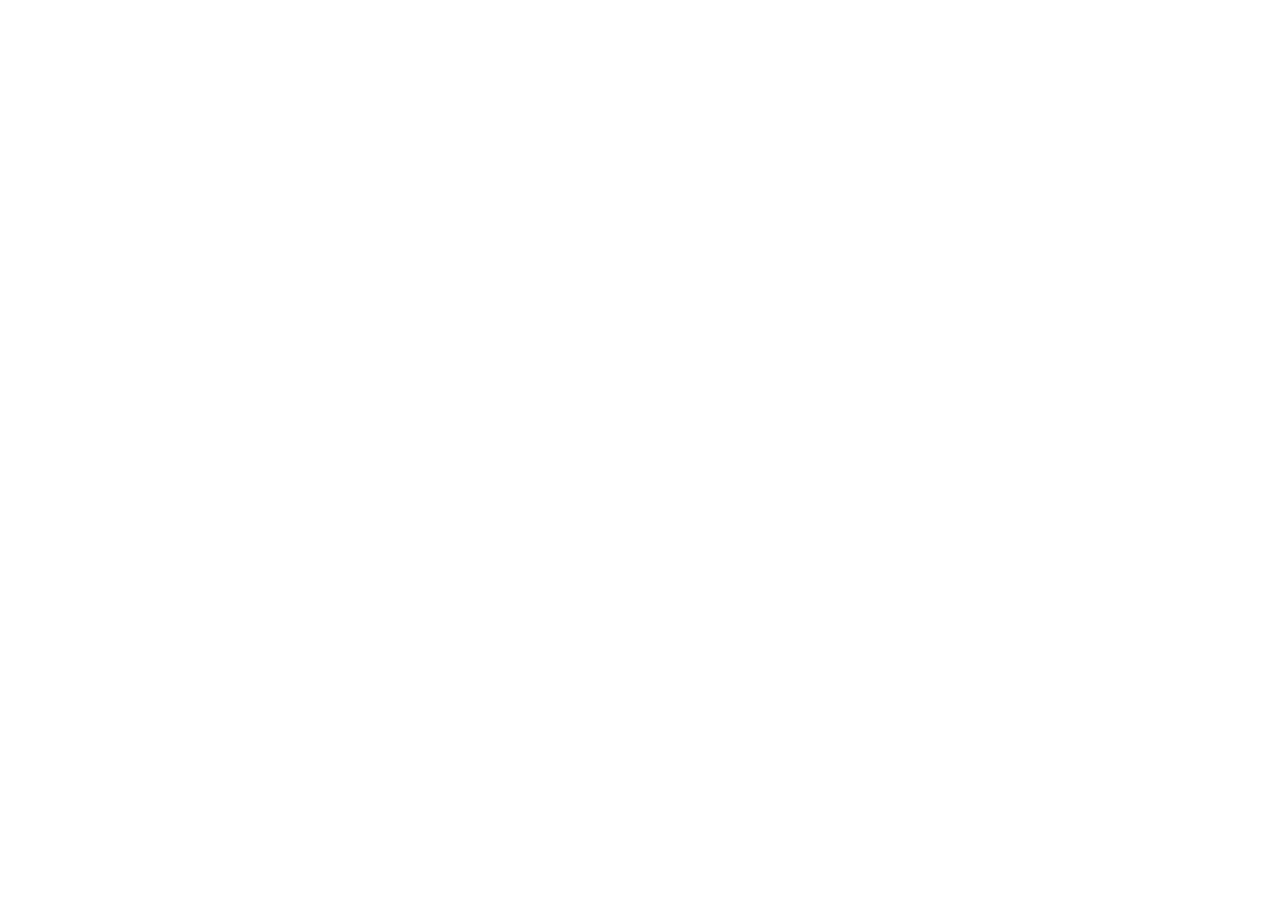
==== components/button-set.html @ 4a8bb88e "feat: add profile page with inline styles" ====
<!DOCTYPE html>
<html lang="en">
<head>
    <meta charset="UTF-8">
    <meta name="viewport" content="width=device-width, initial-scale=1.0">
    <title>Button Set</title>
</head>
<body>
    
</body>
</html>
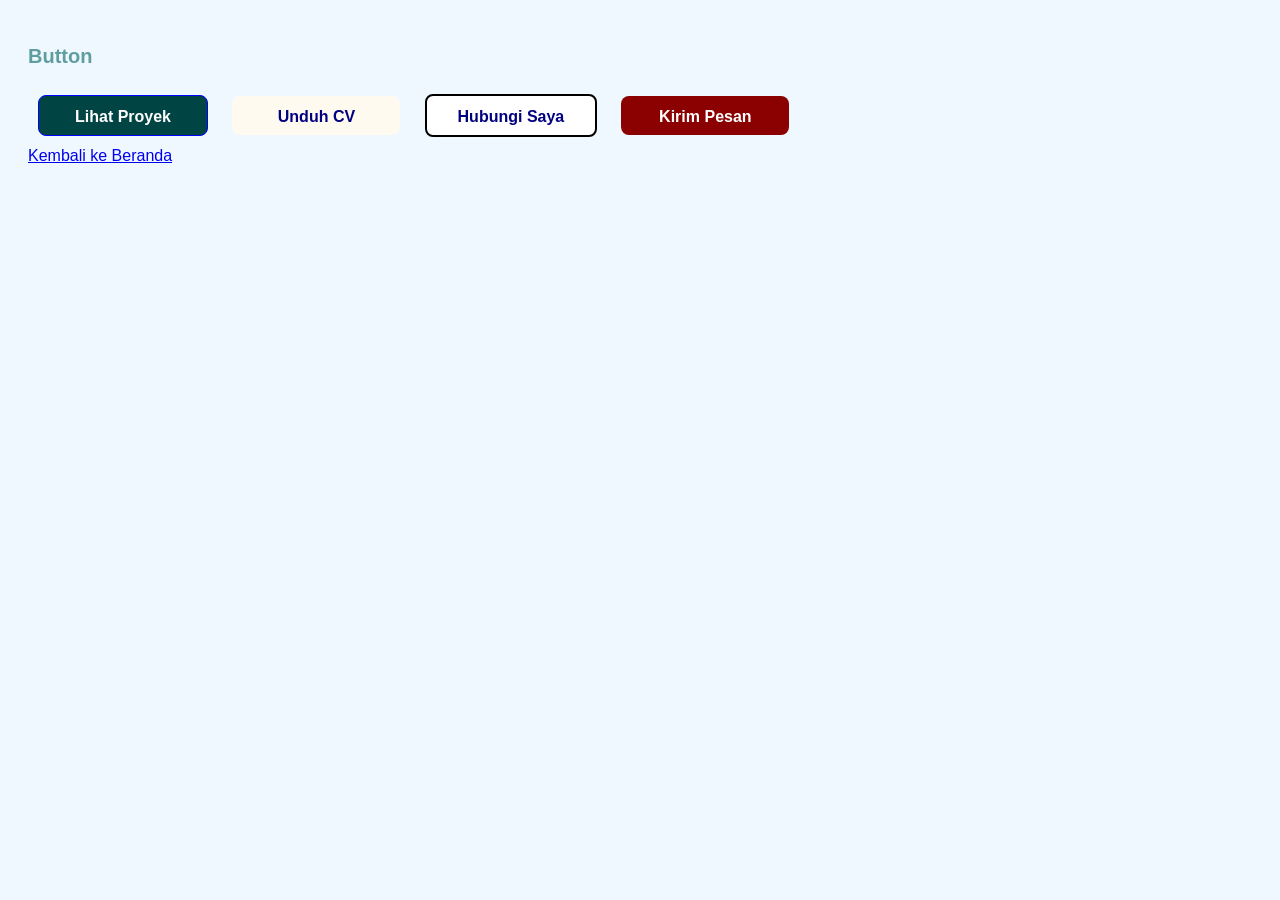
==== commit d7429b16: "feat: add button set with hover effect" ====
--- a/components/button-set.html
+++ b/components/button-set.html
@@ -4,8 +4,80 @@
     <meta charset="UTF-8">
     <meta name="viewport" content="width=device-width, initial-scale=1.0">
     <title>Button Set</title>
+    <style>
+        body{
+            background-color: aliceblue;
+            font-family: arial, sans-serif;
+            padding: 20px;
+
+        }
+        
+        h2{
+            color: cadetblue;
+            font-size: 20px;
+        }
+        .button-group.btn{
+            margin-right: 10px;
+            margin-bottom: 10px;
+        }
+        .btn{
+            padding: 12px 24px;
+            margin: 10px;
+            border-radius: 8px;
+            height: 15px;
+            width: 120px;
+            font-weight: bold;
+            display: inline-block;
+            text-align: center;
+        }
+        .btn-primary, .btn-send{
+            color: white;
+        }
+        .btn-secondary, .btn-outline{
+            color: navy;
+        }
+        .btn-primary{
+            background-color: rgb(0, 68, 68);
+            border: solid 1px blue;
+        }
+        .btn-secondary{
+            background-color: floralwhite;
+        }
+        .btn-outline{
+            background-color: white;
+            border: solid 2px black;
+        }
+        .btn-send{
+            background-color: darkred ;
+        }
+        .btn-primary:hover{
+            background-color: darkcyan;
+        }
+        .btn-secondary:hover{
+            background-color: bisque;
+        }
+        .btn-outline:hover{
+            background-color: darkgray;
+        }
+        .btn-send:hover{
+            background-color: red;
+        }
+    </style>
 </head>
 <body>
-    
+    <main>
+        <h2>
+            Button
+        </h2>
+        <div class="button-group">
+        <div class="btn btn-primary">Lihat Proyek</div>
+        <div class="btn btn-secondary">Unduh CV</div>
+        <div class="btn btn-outline">Hubungi Saya</div>
+        <div class="btn btn-send">Kirim Pesan</div>
+        </div>
+    </main>
+    <footer>
+        <a href="/index.html">Kembali ke Beranda</a>
+    </footer>
 </body>
 </html>
